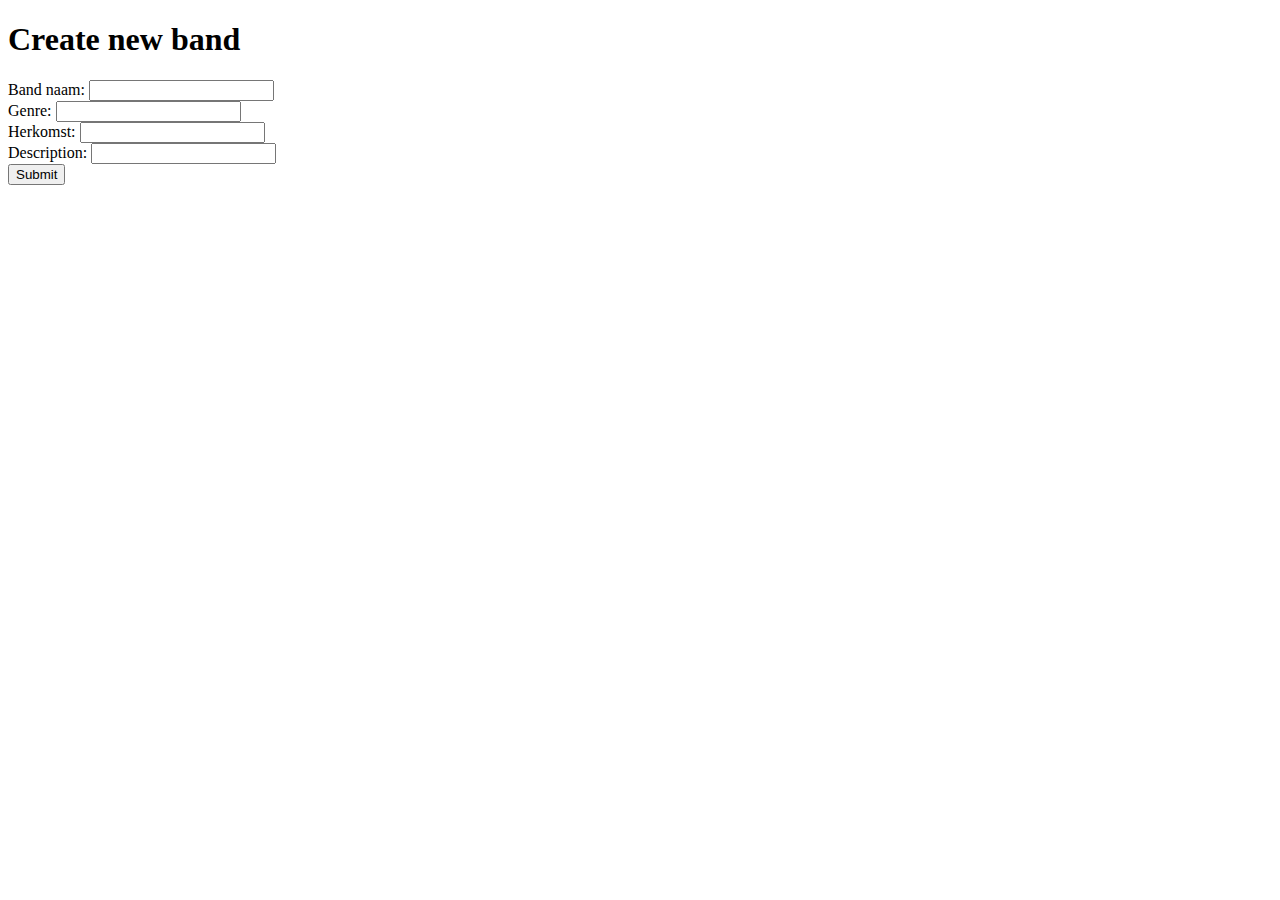
==== admin/index.html @ 6f775ccf "work" ====
<!DOCTYPE html>
<html lang="en">
<head>
    <meta charset="UTF-8">
    <meta name="viewport" content="width=device-width, initial-scale=1.0">
    <title>Document</title>
</head>
<body>
    <div>
        <h1>Create new band</h1>
        <form action="response.php" method="post">
            Band naam: <input type="text" name="name" max="250" required><br>
            Genre: <input type="text" name="genre" max="250" required><br>
            Herkomst: <input type="text" name="origin" max="250" required><br>
            Description: <input type="text" name="desc" required><br>
            <input type="submit" name="submit">
        </form>
    </div>
</body>
</html>
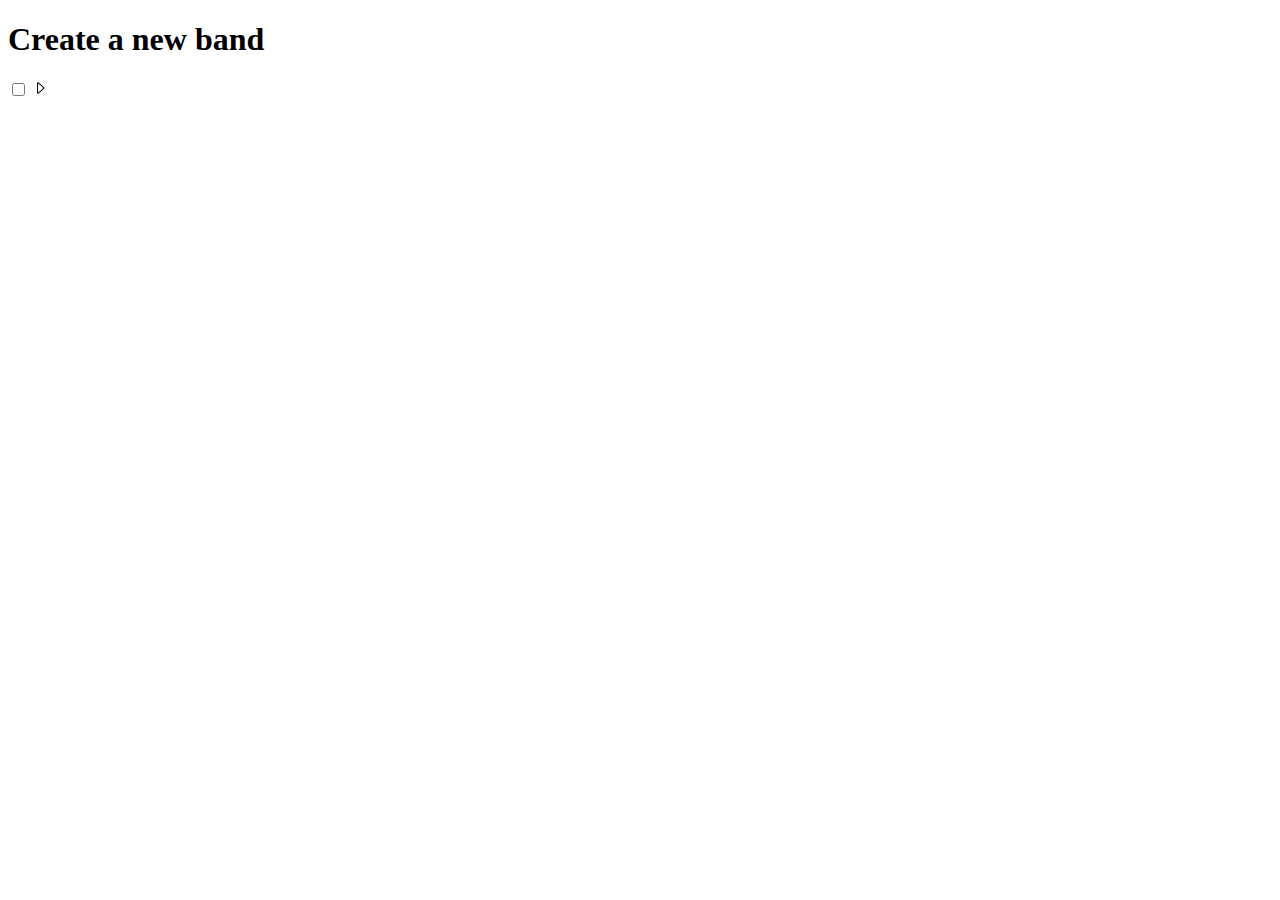
==== commit 6acc8092: "some stuff" ====
--- a/admin/index.html
+++ b/admin/index.html
@@ -3,10 +3,10 @@
 <head>
     <meta charset="UTF-8">
     <meta name="viewport" content="width=device-width, initial-scale=1.0">
-    <title>Document</title>
+    <title>Admin</title>
 </head>
 <body>
-    <div>
+    <!--<div>
         <h1>Create new band</h1>
         <form action="response.php" method="post">
             Band naam: <input type="text" name="name" max="250" required><br>
@@ -15,6 +15,25 @@
             Description: <input type="text" name="desc" required><br>
             <input type="submit" name="submit">
         </form>
+    </div>-->
+
+    <div>
+        <h1>Create a new band</h1>
+        <input type="checkbox" id="open_band_menu" class="open_menu_button">
+        <label for="open_band_menu" role="button" aria-label="Open create band menu" tabindex="0">
+            <img src="../assets/svg/misc/caret-right.svg" alt="open menu button" class="open_menu_img">
+        </label>
     </div>
+
+    <script>
+        const buttons = document.querySelectorAll('.open_menu_button');
+        const img = document.querySelectorAll('.open_menu_img');
+
+        for (let i = 0; i < buttons.length; i++) {
+            buttons[i].addEventListener('click', () => {
+                buttons[i].checked ? img[i].style.rotate = '0deg' : img[i].style.rotate = '90deg';
+            });
+        }
+    </script>
 </body>
 </html>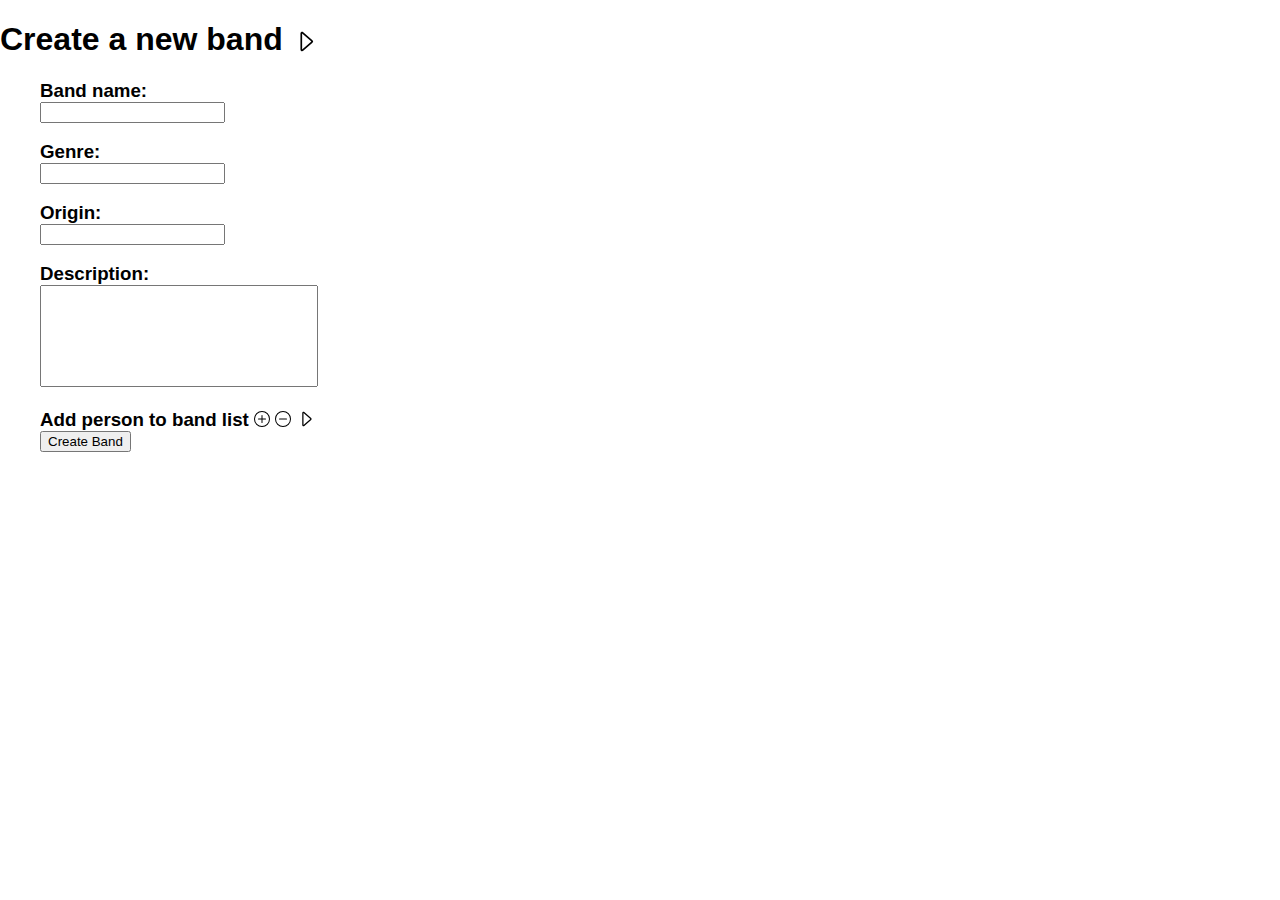
==== commit 7dbcb8db: "worked on admin" ====
--- a/admin/index.html
+++ b/admin/index.html
@@ -4,36 +4,84 @@
     <meta charset="UTF-8">
     <meta name="viewport" content="width=device-width, initial-scale=1.0">
     <title>Admin</title>
+
+    <!-- Main CSS -->
+    <link href="../css/style.css" rel="stylesheet" type="text/css">
+    <!-- This page CSS -->
+    <link href="../css/admin.css" rel="stylesheet" type="text/css">
 </head>
 <body>
-    <!--<div>
-        <h1>Create new band</h1>
-        <form action="response.php" method="post">
-            Band naam: <input type="text" name="name" max="250" required><br>
-            Genre: <input type="text" name="genre" max="250" required><br>
-            Herkomst: <input type="text" name="origin" max="250" required><br>
-            Description: <input type="text" name="desc" required><br>
-            <input type="submit" name="submit">
-        </form>
-    </div>-->
+    <main>
+        <!--<div>
+            <h1>Create new band</h1>
+            <form action="response.php" method="post">
+                Band naam: <input type="text" name="name" max="250" required><br>
+                Genre: <input type="text" name="genre" max="250" required><br>
+                Herkomst: <input type="text" name="origin" max="250" required><br>
+                Description: <input type="text" name="desc" required><br>
+                <input type="submit" name="submit">
+            </form>
+        </div>-->
 
-    <div>
-        <h1>Create a new band</h1>
-        <input type="checkbox" id="open_band_menu" class="open_menu_button">
-        <label for="open_band_menu" role="button" aria-label="Open create band menu" tabindex="0">
-            <img src="../assets/svg/misc/caret-right.svg" alt="open menu button" class="open_menu_img">
-        </label>
-    </div>
+        <div class="add_band">
+            <input type="checkbox" id="open_band_menu" class="open_menu_button">
+            <label for="open_band_menu" role="button" aria-label="Open create band menu" tabindex="0">
+                <h1 class="open_menu_text">Create a new band <img src="../assets/svg/misc/caret-right.svg" alt="open menu button" class="open_menu_img"></h1>
+            </label>
 
-    <script>
-        const buttons = document.querySelectorAll('.open_menu_button');
-        const img = document.querySelectorAll('.open_menu_img');
+            <div class="menu_content menu_openable">
+                <form action="#" method="post">
+                    <ul>
+                        <li>
+                            <h3 class="item_title">Band name:</h3>
+                            <input type="text" name="band_name" role="textbox" aria-label="Textbox for the bands name" tabindex="0" maxlength="250" required>
+                        </li>
+                        <br>
+                        <li>
+                            <h3 class="item_title">Genre:</h3>
+                            <input type="text" name="genre" role="textbox" aria-label="Textbox for band genre" tabindex="0" maxlength="250" required>
+                        </li>
+                        <br>
+                        <li>
+                            <h3 class="item_title">Origin:</h3>
+                            <input type="text" name="origin" role="textbox" aria-label="Textbox for band origin" tabindex="0" maxlength="250" required>
+                        </li>
+                        <br>
+                        <li>
+                            <h3 class="item_title">Description:</h3>
+                            <textarea role="textbox" name="desc" aria-label="Bigger textbox for band discription" tabindex="0" maxlength="65535" required></textarea>
+                        </li>
+                        <br>
 
-        for (let i = 0; i < buttons.length; i++) {
-            buttons[i].addEventListener('click', () => {
-                buttons[i].checked ? img[i].style.rotate = '0deg' : img[i].style.rotate = '90deg';
-            });
-        }
-    </script>
+                        <li>
+                            <div class="add_people">
+                                <h3 class="item_title">Add person to band list</h3>
+                                <input type="checkbox" id="add_people" class="add_item">
+                                <label for="add_people" role="button" aria-label="Add a person to band list" tabindex="0">
+                                    <img src="../assets/svg/misc/plus-circle.svg" alt="add button">
+                                </label>
+                                <input type="checkbox" id="remove_people" class="remove_item">
+                                <label for="remove_people" role="button" aria-label="Remove a person to band list" tabindex="0">
+                                    <img src="../assets/svg/misc/dash-circle.svg" alt="remove button">
+                                </label>
+                                <input type="checkbox" id="open_band_member_menu" class="open_menu_button">
+                                <label for="open_band_member_menu" role="button" aria-label="Open create band menu" tabindex="0">
+                                    <img src="../assets/svg/misc/caret-right.svg" alt="open menu button" class="open_menu_member_img open_menu_img">
+                                </label>
+                            </div>
+                            <ul id="people" class="menu_openable">
+
+                            </ul>
+                        </li>
+
+                        <input type="submit" value="Create Band" role="button" aria-label="Add band to database">
+                    </ul>
+                </form>
+            </div>
+        </div>
+    </main>
+
+    <script src="add people.js"></script>
+    <script src="../js/a11y.js"></script>
 </body>
 </html>--- a/css/style.css
+++ b/css/style.css
@@ -0,0 +1,93 @@
+:root {
+    --text: #000;
+    --background: #fff;
+    --primary-color: #8fb4ff;
+    --secondary-color: #ebf1ff;
+    --accent: #ff8f94;
+}
+
+html, body {
+    margin: 0;
+    overflow-x: hidden;
+
+    color: var(--text);
+    font-family: 'Inter', sans-serif;
+
+    transition: 150ms ease-in;
+
+    background-color: var(--background);
+}
+
+/* Navigation */
+nav {
+    display: flex;
+    justify-content: space-between;
+    align-items: center;
+
+    margin-top: auto;
+
+    width: 100svw;
+
+    margin: 0;
+    padding: 13px;
+
+    background-color: var(--secondary-color);
+}
+
+/* Login button */
+.login {
+    position: relative;
+
+    border: solid 2px var(--text);
+    border-radius: 20px;
+
+    padding: 5px;
+    padding-left: 23px;
+    margin-right: 75px;
+
+    text-align: center;
+    text-decoration: none;
+
+    cursor: pointer;
+    user-select: none;
+
+    color: var(--text);
+    background-color: var(--background);
+}
+.login img {
+    position: absolute;
+    top: 5px;
+    left: 5px;
+}
+
+/* Footer */
+footer {
+    display: grid;
+    grid-template-columns: repeat(2, 50svw);
+    grid-row-gap: 10px;
+
+    margin-bottom: auto;
+    padding: 10px;
+
+    background-color: var(--secondary-color);
+}
+
+footer p, footer ul {
+    margin: 0;
+
+    list-style: none;
+}
+footer li {
+    margin-left: 15px;
+}
+
+.links a {
+    color: var(--text);
+
+    cursor: pointer;
+
+    text-decoration: none;
+}
+.disclaimer li {
+    font-size: 8px;
+}--- a/css/admin.css
+++ b/css/admin.css
@@ -0,0 +1,55 @@
+main div {
+    width: max-content;
+}
+
+textarea {
+    width: 100%;
+    height: 100px;
+    margin: 0;
+    padding: 0;
+    resize: none;
+}
+
+.open_menu_button {
+    display: none;
+}
+.open_menu_text {
+    user-select: none;
+    cursor: pointer;
+}
+.open_menu_img {
+    width: 27px;
+    vertical-align: middle;
+}
+
+.menu_content ul {
+    list-style-type: none;
+}
+
+.item_title {
+    margin: 0;
+    padding: 0;
+    user-select: none;
+}
+
+.add_people {
+    display: flex;
+}
+.add_people label {
+    cursor: pointer;
+}
+.add_people input {
+    display: none;
+}
+.add_people img {
+    vertical-align: middle;
+    margin-left: 5px;
+}
+
+.open_menu_member_img {
+    width: 20px
+}
+.band_member_name {
+    margin-top: 0;
+    height: 0;
+}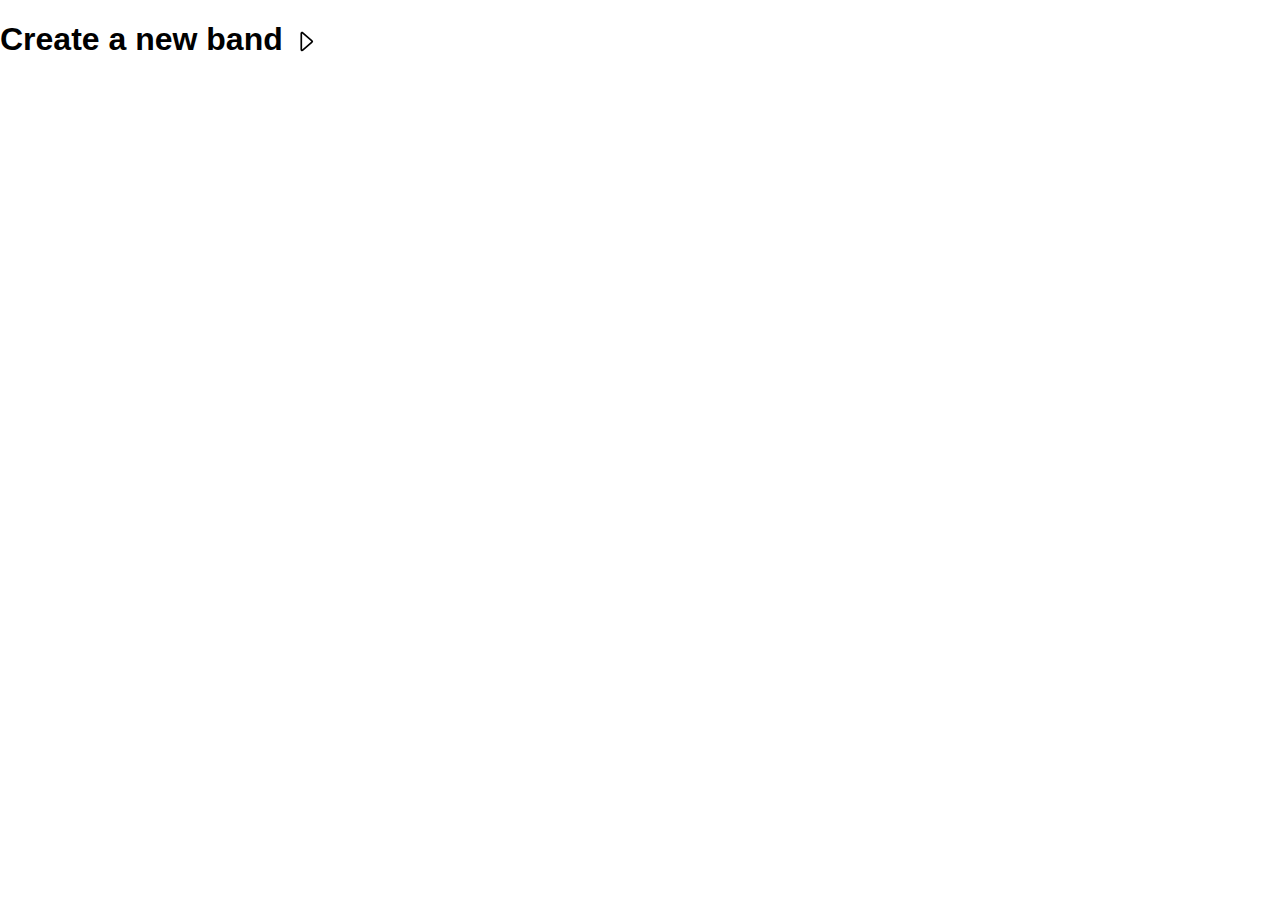
==== commit 17a43539: "damin" ====
--- a/admin/index.html
+++ b/admin/index.html
@@ -29,8 +29,9 @@
                 <h1 class="open_menu_text">Create a new band <img src="../assets/svg/misc/caret-right.svg" alt="open menu button" class="open_menu_img"></h1>
             </label>
 
+            <!-- Add band menu -->
             <div class="menu_content menu_openable">
-                <form action="#" method="post">
+                <form action="response.php" method="post" id="myForm">
                     <ul>
                         <li>
                             <h3 class="item_title">Band name:</h3>
@@ -74,7 +75,9 @@
                             </ul>
                         </li>
 
-                        <input type="submit" value="Create Band" role="button" aria-label="Add band to database">
+                        <br>
+
+                        <input type="submit" name="add_band" value="Create Band" role="button" aria-label="Add band to database">
                     </ul>
                 </form>
             </div>
--- a/css/admin.css
+++ b/css/admin.css
@@ -22,11 +22,14 @@
     vertical-align: middle;
 }
 
+.menu_content {
+    display: none;
+}
 .menu_content ul {
     list-style-type: none;
 }
 
-.item_title {
+.item_title, .band_member_name {
     margin: 0;
     padding: 0;
     user-select: none;
@@ -49,7 +52,12 @@
 .open_menu_member_img {
     width: 20px
 }
-.band_member_name {
-    margin-top: 0;
-    height: 0;
+
+#people div {
+    display: grid;
+    grid-template-columns: repeat(2, max-content);
+    grid-gap: 5px;
+}
+#people div p {
+    margin: 0;
 }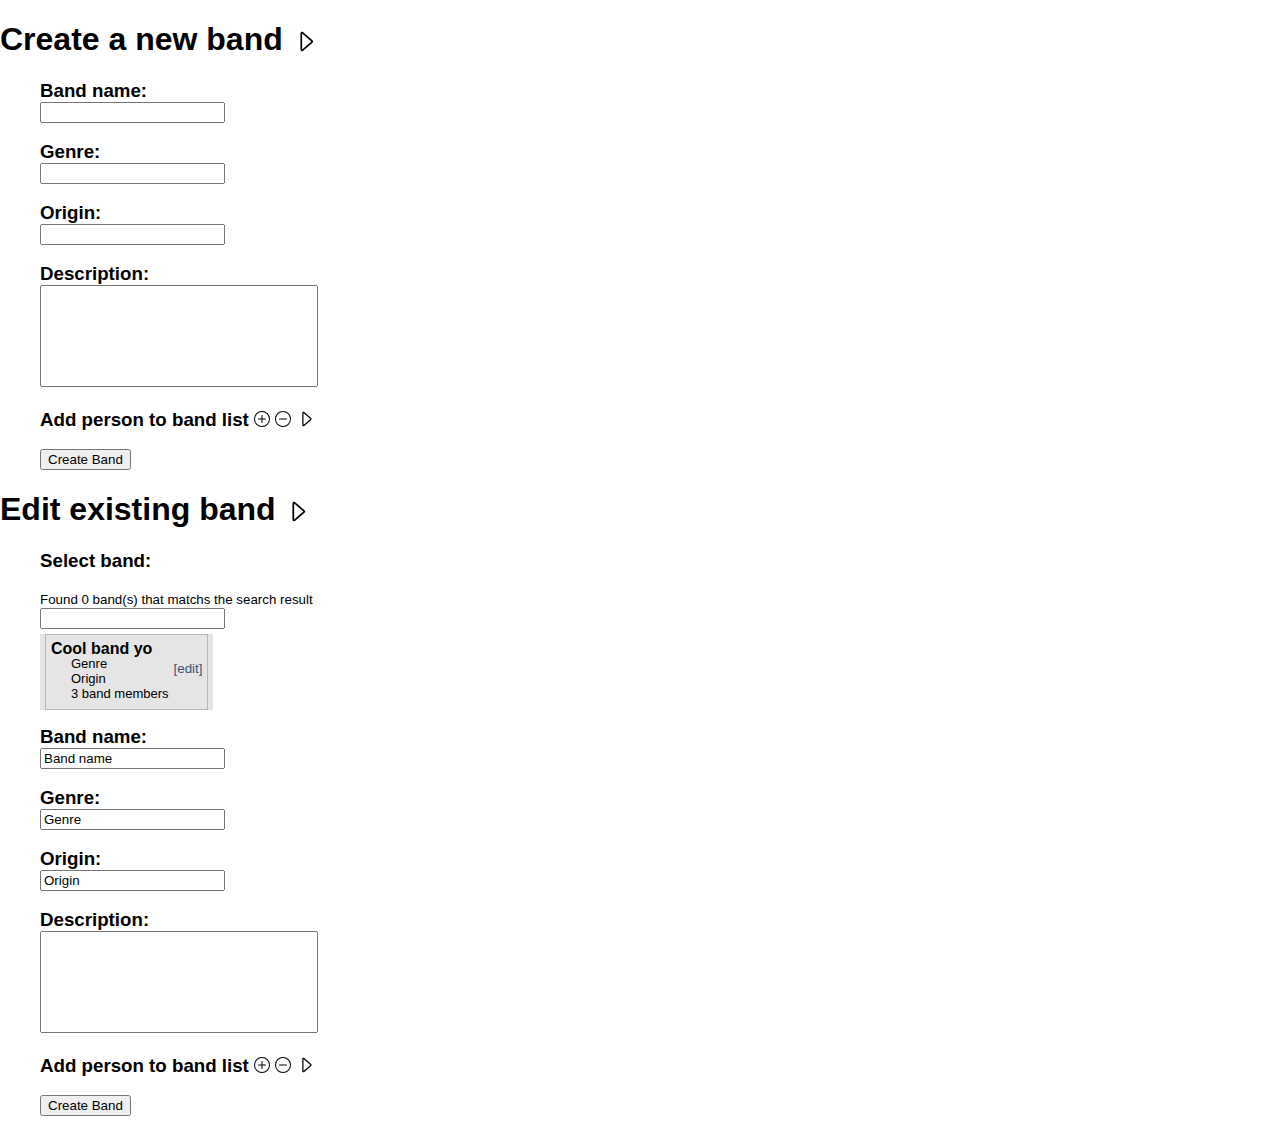
==== commit ff574875: "doing things" ====
--- a/admin/index.html
+++ b/admin/index.html
@@ -8,30 +8,19 @@
     <!-- Main CSS -->
     <link href="../css/style.css" rel="stylesheet" type="text/css">
     <!-- This page CSS -->
-    <link href="../css/admin.css" rel="stylesheet" type="text/css">
+    <link href="admin.css" rel="stylesheet" type="text/css">
 </head>
 <body>
     <main>
-        <!--<div>
-            <h1>Create new band</h1>
-            <form action="response.php" method="post">
-                Band naam: <input type="text" name="name" max="250" required><br>
-                Genre: <input type="text" name="genre" max="250" required><br>
-                Herkomst: <input type="text" name="origin" max="250" required><br>
-                Description: <input type="text" name="desc" required><br>
-                <input type="submit" name="submit">
-            </form>
-        </div>-->
-
+        <!-- Add band menu -->
         <div class="add_band">
             <input type="checkbox" id="open_band_menu" class="open_menu_button">
             <label for="open_band_menu" role="button" aria-label="Open create band menu" tabindex="0">
                 <h1 class="open_menu_text">Create a new band <img src="../assets/svg/misc/caret-right.svg" alt="open menu button" class="open_menu_img"></h1>
             </label>
 
-            <!-- Add band menu -->
             <div class="menu_content menu_openable">
-                <form action="response.php" method="post" id="myForm">
+                <form action="response.php" method="post">
                     <ul>
                         <li>
                             <h3 class="item_title">Band name:</h3>
@@ -50,7 +39,7 @@
                         <br>
                         <li>
                             <h3 class="item_title">Description:</h3>
-                            <textarea role="textbox" name="desc" aria-label="Bigger textbox for band discription" tabindex="0" maxlength="65535" required></textarea>
+                            <textarea role="textbox" name="desc" role="textbox" aria-label="Bigger textbox for band discription" tabindex="0" maxlength="65535" required></textarea>
                         </li>
                         <br>
 
@@ -70,7 +59,88 @@
                                     <img src="../assets/svg/misc/caret-right.svg" alt="open menu button" class="open_menu_member_img open_menu_img">
                                 </label>
                             </div>
-                            <ul id="people" class="menu_openable">
+                            <ul class="people menu_openable">
+
+                            </ul>
+                        </li>
+
+                        <br>
+
+                        <input type="submit" name="add_band" value="Create Band" role="button" aria-label="Add band to database">
+                    </ul>
+                </form>
+            </div>
+        </div>
+
+        <!-- Edit band menu -->
+        <div class="edit_band">
+            <input type="checkbox" id="open_edit_band_menu" class="open_menu_button">
+            <label for="open_edit_band_menu" role="button" aria-label="Open edit band menu" tabindex="0">
+                <h1 class="open_menu_text">Edit existing band <img src="../assets/svg/misc/caret-right.svg" alt="open menu button" class="open_menu_img"></h1>
+            </label>
+
+            <div class="menu_content menu_openable">
+                <!-- Select band -->
+                <ul>
+                    <h3>Select band:</h3>
+                    <small id="found_display"></small>
+                    <br>
+                    <input type="text" id="search">
+
+                    <div id="bands">
+                        <div class="edit_band_band">
+                            <p class="band_title"><b>Cool band yo</b></p>
+                            <ul class="band_attributes">
+                                <li>Genre</li>
+                                <li>Origin</li>
+                                <li>3 band members</li>
+                            </ul>
+                            <p class="edit">[edit]</p>
+                        </div>
+                    </div>
+                </ul>
+
+                <!-- Edit band -->
+                <form action="#" method="post">
+                    <ul>
+                        <li>
+                            <h3 class="item_title">Band name:</h3>
+                            <input type="text" value="Band name" name="band_name" role="textbox" aria-label="Textbox for the bands name" tabindex="0" maxlength="250" required>
+                        </li>
+                        <br>
+                        <li>
+                            <h3 class="item_title">Genre:</h3>
+                            <input type="text" value="Genre" name="genre" role="textbox" aria-label="Textbox for band genre" tabindex="0" maxlength="250" required>
+                        </li>
+                        <br>
+                        <li>
+                            <h3 class="item_title">Origin:</h3>
+                            <input type="text" value="Origin" name="origin" role="textbox" aria-label="Textbox for band origin" tabindex="0" maxlength="250" required>
+                        </li>
+                        <br>
+                        <li>
+                            <h3 class="item_title">Description:</h3>
+                            <textarea role="textbox" Value="Desc" name="desc" role="textbox" aria-label="Bigger textbox for band discription" tabindex="0" maxlength="65535" required></textarea>
+                        </li>
+                        <br>
+
+                        <li>
+                            <div class="add_people">
+                                <h3 class="item_title">Add person to band list</h3>
+                                <input type="checkbox" id="add_people" class="add_item">
+                                <label for="add_people" role="button" aria-label="Add a person to band list" tabindex="0">
+                                    <img src="../assets/svg/misc/plus-circle.svg" alt="add button">
+                                </label>
+                                <input type="checkbox" id="remove_people" class="remove_item">
+                                <label for="remove_people" role="button" aria-label="Remove a person to band list" tabindex="0">
+                                    <img src="../assets/svg/misc/dash-circle.svg" alt="remove button">
+                                </label>
+                                <input type="checkbox" id="open_band_member_menu_edit" class="open_menu_button open_band_member_menu">
+                                <label for="open_band_member_menu_edit" role="button" aria-label="Open create band menu" tabindex="0">
+                                    <img src="../assets/svg/misc/caret-right.svg" alt="open menu button" class="open_menu_member_img open_menu_img">
+                                </label>
+                            </div>
+                            <ul class="people menu_openable">
 
                             </ul>
                         </li>
@@ -84,7 +154,38 @@
         </div>
     </main>
 
-    <script src="add people.js"></script>
+    <script>
+        const search = document.getElementById('search');
+        const band_titles = document.querySelectorAll('#bands div .band_title');
+        const bands = document.querySelectorAll('#bands div');
+        const found_display = document.getElementById('found_display');
+
+        let amount = 0;
+
+        search.addEventListener('input', () => {
+            amount = 0;
+            for (let i = 0; i < band_titles.length; i++) {
+                band_name_lower = band_titles[i].innerText.toLowerCase();
+                search_value_lower = search.value.toLowerCase();
+
+                if (band_name_lower.includes(search_value_lower)) {
+                    amount++;
+                    bands[i].style.display = 'grid';
+                } else {
+                    bands[i].style.display = 'none';
+                }
+            }
+
+            found_display.innerText = `Found ${amount} band(s) that matchs the search result`;
+            if (search.value === "") {
+                found_display.innerText  =`Showing all bands`;
+            }
+        });
+
+        found_display.innerText = `Found ${amount} band(s) that matchs the search result`;
+    </script>
+
+    <script src="add people_tst.js"></script>
     <script src="../js/a11y.js"></script>
 </body>
 </html>--- a/admin/admin.css
+++ b/admin/admin.css
@@ -0,0 +1,97 @@
+main div {
+    width: max-content;
+}
+
+textarea {
+    width: 100%;
+    height: 100px;
+    margin: 0;
+    padding: 0;
+    resize: none;
+}
+
+.open_menu_button {
+    display: none;
+}
+.open_menu_text {
+    user-select: none;
+    cursor: pointer;
+}
+.open_menu_img {
+    width: 27px;
+    vertical-align: middle;
+}
+
+.menu_content ul {
+    list-style-type: none;
+}
+
+/* Add band menu */
+.item_title, .band_member_name {
+    margin: 0;
+    padding: 0;
+    user-select: none;
+}
+
+.add_people {
+    display: flex;
+}
+.add_people label {
+    cursor: pointer;
+}
+.add_people input {
+    display: none;
+}
+.add_people img {
+    vertical-align: middle;
+    margin-left: 5px;
+}
+
+.open_menu_member_img {
+    width: 20px
+}
+
+.people div {
+    display: grid;
+    grid-template-columns: repeat(2, max-content);
+    grid-gap: 5px;
+}
+.people div p {
+    margin: 0;
+}
+
+/* Edit band menu */
+#bands {
+    background-color: rgba(0, 0, 0, 0.1);
+}
+
+.edit_band_band {
+    display: grid;
+    grid-template-columns: max-content max-content;
+    grid-template-rows: repeat(4, 16px);
+    grid-template-areas: "0 edit" "1 edit" "2 edit" "3 edit";
+    grid-column-gap: 5px;
+
+    margin: 5px;
+    padding: 5px;
+
+    border: 1px solid rgba(0, 0, 0, 0.2);
+}
+.edit_band_band p {
+    margin: 0;
+}
+.edit {
+    padding: 100% 0;
+    line-height: 0;
+
+    grid-area: edit;
+    text-align: center;
+    font-size: smaller;
+
+    cursor: pointer;
+    color: rgb(52, 83, 118)
+}
+.band_attributes {
+    padding-left: 20px;
+    font-size: small;
+}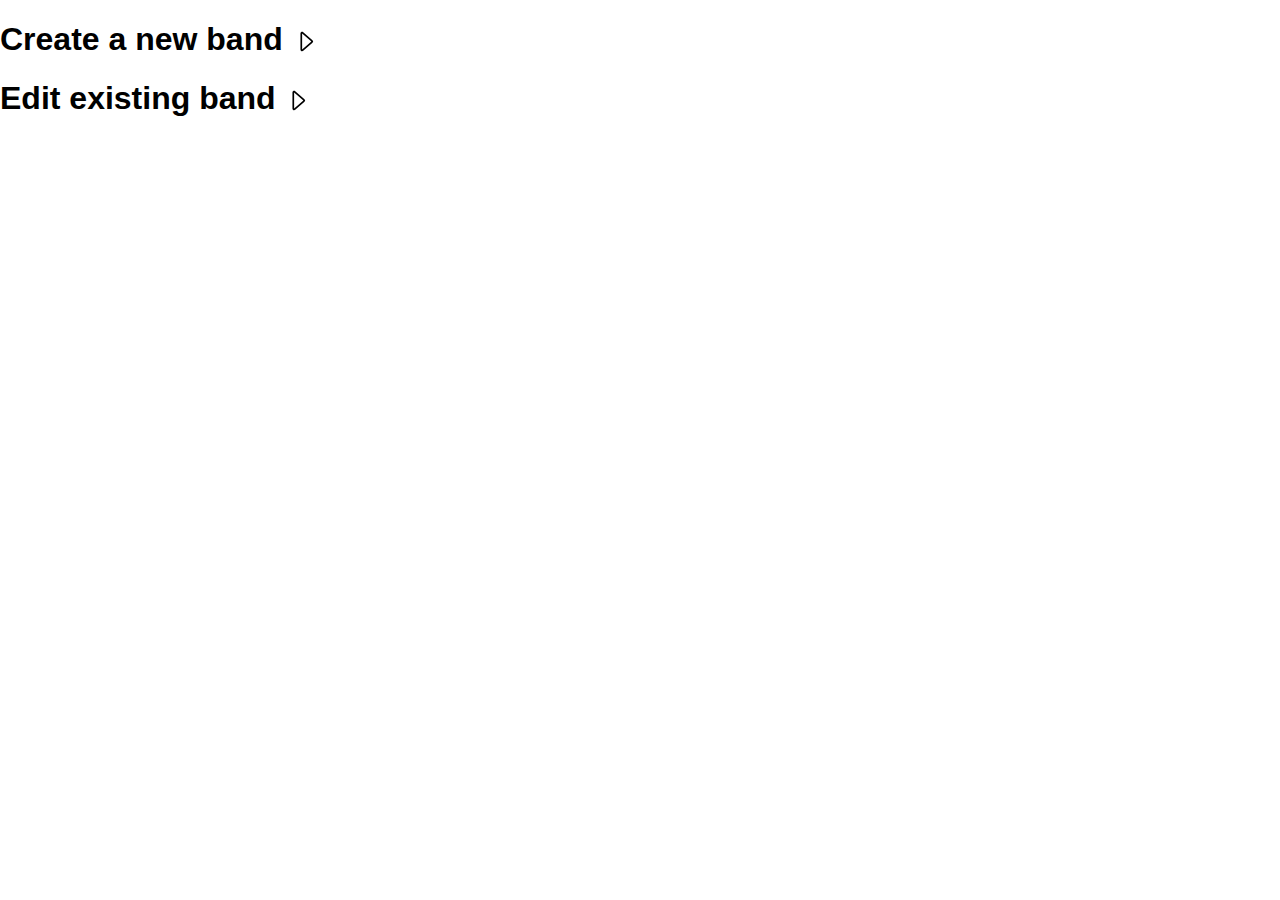
==== commit fc35ce18: "finished-ish adding / editing bands" ====
--- a/admin/index.html
+++ b/admin/index.html
@@ -54,7 +54,7 @@
                                 <label for="remove_people" role="button" aria-label="Remove a person to band list" tabindex="0">
                                     <img src="../assets/svg/misc/dash-circle.svg" alt="remove button">
                                 </label>
-                                <input type="checkbox" id="open_band_member_menu" class="open_menu_button">
+                                <input type="checkbox" id="open_band_member_menu" class="open_menu_button open_band_member_menu">
                                 <label for="open_band_member_menu" role="button" aria-label="Open create band menu" tabindex="0">
                                     <img src="../assets/svg/misc/caret-right.svg" alt="open menu button" class="open_menu_member_img open_menu_img">
                                 </label>
@@ -85,7 +85,7 @@
                     <h3>Select band:</h3>
                     <small id="found_display"></small>
                     <br>
-                    <input type="text" id="search">
+                    <input type="text" id="search" role="textbox" aria-label="Search band by name" tabindex="0" autocomplete="off">
 
                     <div id="bands">
                         <div class="edit_band_band">
@@ -127,8 +127,8 @@
                         <li>
                             <div class="add_people">
                                 <h3 class="item_title">Add person to band list</h3>
-                                <input type="checkbox" id="add_people" class="add_item">
-                                <label for="add_people" role="button" aria-label="Add a person to band list" tabindex="0">
+                                <input type="checkbox" id="add_people_edit" class="add_item">
+                                <label for="add_people_edit" role="button" aria-label="Add a person to band list" tabindex="0">
                                     <img src="../assets/svg/misc/plus-circle.svg" alt="add button">
                                 </label>
                                 <input type="checkbox" id="remove_people" class="remove_item">
@@ -185,7 +185,7 @@
         found_display.innerText = `Found ${amount} band(s) that matchs the search result`;
     </script>
 
-    <script src="add people_tst.js"></script>
+    <script src="add_people.js"></script>
     <script src="../js/a11y.js"></script>
 </body>
 </html>--- a/admin/admin.css
+++ b/admin/admin.css
@@ -31,6 +31,10 @@
     margin: 0;
     padding: 0;
     user-select: none;
+}
+.band_member_name {
+    grid-column-start: 1;
+    grid-column-end: span 2;
 }
 
 .add_people {
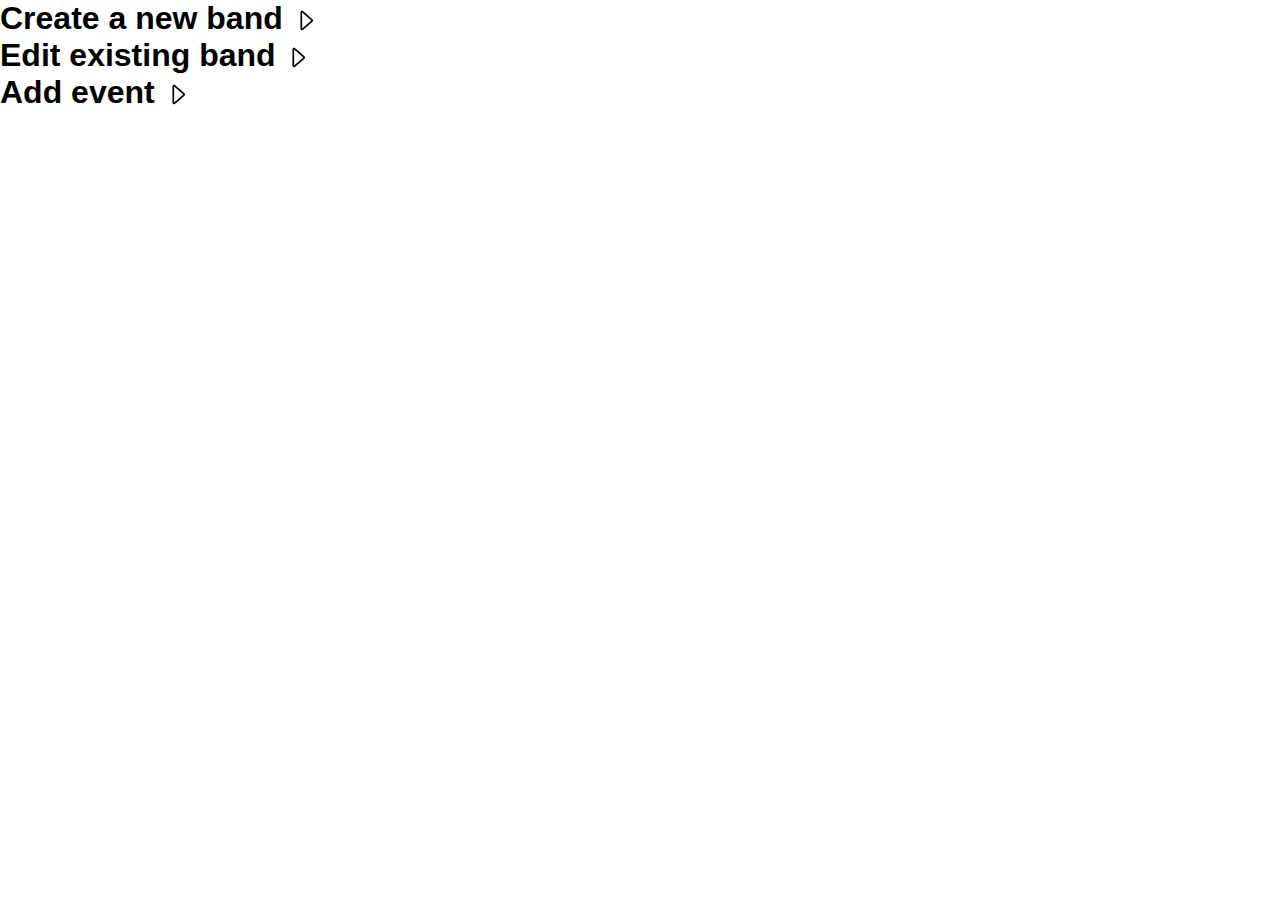
==== commit afd6dfcc: "madmin" ====
--- a/admin/index.html
+++ b/admin/index.html
@@ -15,7 +15,7 @@
         <!-- Add band menu -->
         <div class="add_band">
             <input type="checkbox" id="open_band_menu" class="open_menu_button">
-            <label for="open_band_menu" role="button" aria-label="Open create band menu" tabindex="0">
+            <label for="open_band_menu" aria-label="Open create band menu" tabindex="0">
                 <h1 class="open_menu_text">Create a new band <img src="../assets/svg/misc/caret-right.svg" alt="open menu button" class="open_menu_img"></h1>
             </label>
 
@@ -24,22 +24,19 @@
                     <ul>
                         <li>
                             <h3 class="item_title">Band name:</h3>
-                            <input type="text" name="band_name" role="textbox" aria-label="Textbox for the bands name" tabindex="0" maxlength="250" required>
-                        </li>
-                        <br>
+                            <input type="text" name="band_name" aria-label="Textbox for the bands name" tabindex="0" maxlength="250" required>
+                        </li>
                         <li>
                             <h3 class="item_title">Genre:</h3>
-                            <input type="text" name="genre" role="textbox" aria-label="Textbox for band genre" tabindex="0" maxlength="250" required>
-                        </li>
-                        <br>
+                            <input type="text" name="genre" aria-label="Textbox for band genre" tabindex="0" maxlength="250" required>
+                        </li>
                         <li>
                             <h3 class="item_title">Origin:</h3>
-                            <input type="text" name="origin" role="textbox" aria-label="Textbox for band origin" tabindex="0" maxlength="250" required>
-                        </li>
-                        <br>
+                            <input type="text" name="origin" aria-label="Textbox for band origin" tabindex="0" maxlength="250" required>
+                        </li>
                         <li>
                             <h3 class="item_title">Description:</h3>
-                            <textarea role="textbox" name="desc" role="textbox" aria-label="Bigger textbox for band discription" tabindex="0" maxlength="65535" required></textarea>
+                            <textarea  name="desc" aria-label="Bigger textbox for band discription" tabindex="0" maxlength="65535" required></textarea>
                         </li>
                         <br>
 
@@ -47,15 +44,15 @@
                             <div class="add_people">
                                 <h3 class="item_title">Add person to band list</h3>
                                 <input type="checkbox" id="add_people" class="add_item">
-                                <label for="add_people" role="button" aria-label="Add a person to band list" tabindex="0">
+                                <label for="add_people" aria-label="Add a person to band list" tabindex="0">
                                     <img src="../assets/svg/misc/plus-circle.svg" alt="add button">
                                 </label>
                                 <input type="checkbox" id="remove_people" class="remove_item">
-                                <label for="remove_people" role="button" aria-label="Remove a person to band list" tabindex="0">
+                                <label for="remove_people" aria-label="Remove a person to band list" tabindex="0">
                                     <img src="../assets/svg/misc/dash-circle.svg" alt="remove button">
                                 </label>
                                 <input type="checkbox" id="open_band_member_menu" class="open_menu_button open_band_member_menu">
-                                <label for="open_band_member_menu" role="button" aria-label="Open create band menu" tabindex="0">
+                                <label for="open_band_member_menu" aria-label="Open create band menu" tabindex="0">
                                     <img src="../assets/svg/misc/caret-right.svg" alt="open menu button" class="open_menu_member_img open_menu_img">
                                 </label>
                             </div>
@@ -66,16 +63,17 @@
 
                         <br>
 
-                        <input type="submit" name="add_band" value="Create Band" role="button" aria-label="Add band to database">
+                        <input type="submit" name="add_band" value="Create Band" aria-label="Add band to database">
                     </ul>
                 </form>
             </div>
         </div>
 
         <!-- Edit band menu -->
+        <!-- Still need php and a bit more css -->
         <div class="edit_band">
             <input type="checkbox" id="open_edit_band_menu" class="open_menu_button">
-            <label for="open_edit_band_menu" role="button" aria-label="Open edit band menu" tabindex="0">
+            <label for="open_edit_band_menu" aria-label="Open edit band menu" tabindex="0">
                 <h1 class="open_menu_text">Edit existing band <img src="../assets/svg/misc/caret-right.svg" alt="open menu button" class="open_menu_img"></h1>
             </label>
 
@@ -83,44 +81,61 @@
                 <!-- Select band -->
                 <ul>
                     <h3>Select band:</h3>
-                    <small id="found_display"></small>
+                    <small class="found_display"></small>
                     <br>
-                    <input type="text" id="search" role="textbox" aria-label="Search band by name" tabindex="0" autocomplete="off">
-
-                    <div id="bands">
-                        <div class="edit_band_band">
-                            <p class="band_title"><b>Cool band yo</b></p>
-                            <ul class="band_attributes">
-                                <li>Genre</li>
-                                <li>Origin</li>
-                                <li>3 band members</li>
-                            </ul>
-                            <p class="edit">[edit]</p>
-                        </div>
+                    <input type="text" class="search" aria-label="Search band by name" tabindex="0" autocomplete="off">
+                </ul>
+
+                <div id="band_edit">
+                    <div class="edit_band_band">
+                        <p class="band_title" data-name="Cool band yo"><b>Cool band yo</b></p>
+                        <ul class="band_attributes">
+                            <li>Genre</li>
+                            <li>Origin</li>
+                            <li>3 band members</li>
+                        </ul>
+                        <p class="edit">[edit]</p>
                     </div>
-                </ul>
+
+                    <div class="edit_band_band">
+                        <p class="band_title" data-name="The crime"><b>The crime</b></p>
+                        <ul class="band_attributes">
+                            <li>Genre</li>
+                            <li>Origin</li>
+                            <li>5 band members</li>
+                        </ul>
+                        <p class="edit">[edit]</p>
+                    </div>
+
+                    <div class="edit_band_band">
+                        <p class="band_title" data-name="Cool band yo"><b>Cool band y...</b></p>
+                        <ul class="band_attributes">
+                            <li>Genre</li>
+                            <li>Origin</li>
+                            <li>3 band members</li>
+                        </ul>
+                        <p class="edit">[edit]</p>
+                    </div>
+                </div>
 
                 <!-- Edit band -->
                 <form action="#" method="post">
                     <ul>
                         <li>
                             <h3 class="item_title">Band name:</h3>
-                            <input type="text" value="Band name" name="band_name" role="textbox" aria-label="Textbox for the bands name" tabindex="0" maxlength="250" required>
-                        </li>
-                        <br>
+                            <input type="text" value="Band name" name="band_name" aria-label="Textbox for the bands name" tabindex="0" maxlength="250" required>
+                        </li>
                         <li>
                             <h3 class="item_title">Genre:</h3>
-                            <input type="text" value="Genre" name="genre" role="textbox" aria-label="Textbox for band genre" tabindex="0" maxlength="250" required>
-                        </li>
-                        <br>
+                            <input type="text" value="Genre" name="genre" aria-label="Textbox for band genre" tabindex="0" maxlength="250" required>
+                        </li>
                         <li>
                             <h3 class="item_title">Origin:</h3>
-                            <input type="text" value="Origin" name="origin" role="textbox" aria-label="Textbox for band origin" tabindex="0" maxlength="250" required>
-                        </li>
-                        <br>
+                            <input type="text" value="Origin" name="origin" aria-label="Textbox for band origin" tabindex="0" maxlength="250" required>
+                        </li>
                         <li>
                             <h3 class="item_title">Description:</h3>
-                            <textarea role="textbox" Value="Desc" name="desc" role="textbox" aria-label="Bigger textbox for band discription" tabindex="0" maxlength="65535" required></textarea>
+                            <textarea Value="Desc" name="desc" aria-label="Bigger textbox for band discription" tabindex="0" maxlength="65535" required></textarea>
                         </li>
                         <br>
 
@@ -128,15 +143,15 @@
                             <div class="add_people">
                                 <h3 class="item_title">Add person to band list</h3>
                                 <input type="checkbox" id="add_people_edit" class="add_item">
-                                <label for="add_people_edit" role="button" aria-label="Add a person to band list" tabindex="0">
+                                <label for="add_people_edit" aria-label="Add a person to band list" tabindex="0">
                                     <img src="../assets/svg/misc/plus-circle.svg" alt="add button">
                                 </label>
                                 <input type="checkbox" id="remove_people" class="remove_item">
-                                <label for="remove_people" role="button" aria-label="Remove a person to band list" tabindex="0">
+                                <label for="remove_people" aria-label="Remove a person to band list" tabindex="0">
                                     <img src="../assets/svg/misc/dash-circle.svg" alt="remove button">
                                 </label>
                                 <input type="checkbox" id="open_band_member_menu_edit" class="open_menu_button open_band_member_menu">
-                                <label for="open_band_member_menu_edit" role="button" aria-label="Open create band menu" tabindex="0">
+                                <label for="open_band_member_menu_edit" aria-label="Open create band menu" tabindex="0">
                                     <img src="../assets/svg/misc/caret-right.svg" alt="open menu button" class="open_menu_member_img open_menu_img">
                                 </label>
                             </div>
@@ -147,44 +162,83 @@
 
                         <br>
 
-                        <input type="submit" name="add_band" value="Create Band" role="button" aria-label="Add band to database">
+                        <input type="submit" name="add_band" value="Create Band" aria-label="Add band to database">
+                    </ul>
+                </form>
+            </div>
+        </div>
+
+        <div class="add_event">
+            <input type="checkbox" id="open_add_event_menu" class="open_menu_button">
+            <label for="open_add_event_menu" aria-label="Open create new event menu" tabindex="0">
+                <h1 class="open_menu_text">Add event <img src="../assets/svg/misc/caret-right.svg" alt="open menu button" class="open_menu_img"></h1>
+            </label>
+
+            <div class="menu_content menu_openable">
+                <form action="#" method="post">
+                    <ul>
+                        <li>
+                            <h3 class="item_title">Event name:</h3>
+                            <input type="text" aria-label="Input field for the event name" tabindex="0" required>
+                        </li>
+                        <li>
+                            <h3 class="item_title">Price:</h3>
+                            <input type="number" aria-label="Input field for the event'script price" tabindex="0" step="0.01" required>
+                        </li>
+                        <li>
+                            <h3 class="item_title">Date:</h3>
+                            <input type="date" aria-label="Input field for the event date" tabindex="0" required>
+                        </li>
+                        <li>
+                            <h3 class="item_title">Start time:</h3>
+                            <input type="time" aria-label="Input field for the event's start time" tabindex="0" required>
+                        </li>
+                        <li>
+                            <ul>
+                                <h3>Select band:</h3>
+                                <small class="found_display"></small>
+                                <br>
+                                <input type="text" class="search" aria-label="Search band by name" tabindex="0" autocomplete="off">
+                            </ul>
+
+                            <div id="band_add">
+                                <div class="edit_band_band">
+                                    <p class="band_title" data-name="Fart"><b>Fart</b></p>
+                                    <ul class="band_attributes">
+                                        <li>Genre</li>
+                                        <li>Origin</li>
+                                        <li>3 band members</li>
+                                    </ul>
+                                    <p class="add edit">[add]</p>
+                                </div>
+            
+                                <div class="edit_band_band">
+                                    <p class="band_title" data-name="Tits"><b>Tits</b></p>
+                                    <ul class="band_attributes">
+                                        <li>Genre</li>
+                                        <li>Origin</li>
+                                        <li>5 band members</li>
+                                    </ul>
+                                    <p class="add edit">[add]</p>
+                                </div>
+            
+                                <div class="edit_band_band">
+                                    <p class="band_title" data-name="Balls"><b>Balls</b></p>
+                                    <ul class="band_attributes">
+                                        <li>Genre</li>
+                                        <li>Origin</li>
+                                        <li>3 band members</li>
+                                    </ul>
+                                    <p class="add edit">[add]</p>
+                                </div>
+                            </div>
+                        </li>
                     </ul>
                 </form>
             </div>
         </div>
     </main>
 
-    <script>
-        const search = document.getElementById('search');
-        const band_titles = document.querySelectorAll('#bands div .band_title');
-        const bands = document.querySelectorAll('#bands div');
-        const found_display = document.getElementById('found_display');
-
-        let amount = 0;
-
-        search.addEventListener('input', () => {
-            amount = 0;
-            for (let i = 0; i < band_titles.length; i++) {
-                band_name_lower = band_titles[i].innerText.toLowerCase();
-                search_value_lower = search.value.toLowerCase();
-
-                if (band_name_lower.includes(search_value_lower)) {
-                    amount++;
-                    bands[i].style.display = 'grid';
-                } else {
-                    bands[i].style.display = 'none';
-                }
-            }
-
-            found_display.innerText = `Found ${amount} band(s) that matchs the search result`;
-            if (search.value === "") {
-                found_display.innerText  =`Showing all bands`;
-            }
-        });
-
-        found_display.innerText = `Found ${amount} band(s) that matchs the search result`;
-    </script>
-
     <script src="add_people.js"></script>
     <script src="../js/a11y.js"></script>
 </body>
--- a/admin/admin.css
+++ b/admin/admin.css
@@ -14,6 +14,7 @@
     display: none;
 }
 .open_menu_text {
+    margin: 0;
     user-select: none;
     cursor: pointer;
 }
@@ -23,7 +24,11 @@
 }
 
 .menu_content ul {
+    margin: 0;
     list-style-type: none;
+}
+.menu_content h3 {
+    margin: 3px 0 0 0;
 }
 
 /* Add band menu */
@@ -65,7 +70,10 @@
 }
 
 /* Edit band menu */
-#bands {
+#band_edit, #band_add {
+    display: flex;
+    flex-wrap: wrap;
+    width: 350px;
     background-color: rgba(0, 0, 0, 0.1);
 }
 
@@ -97,5 +105,6 @@
 }
 .band_attributes {
     padding-left: 20px;
+    margin: 0;
     font-size: small;
 }